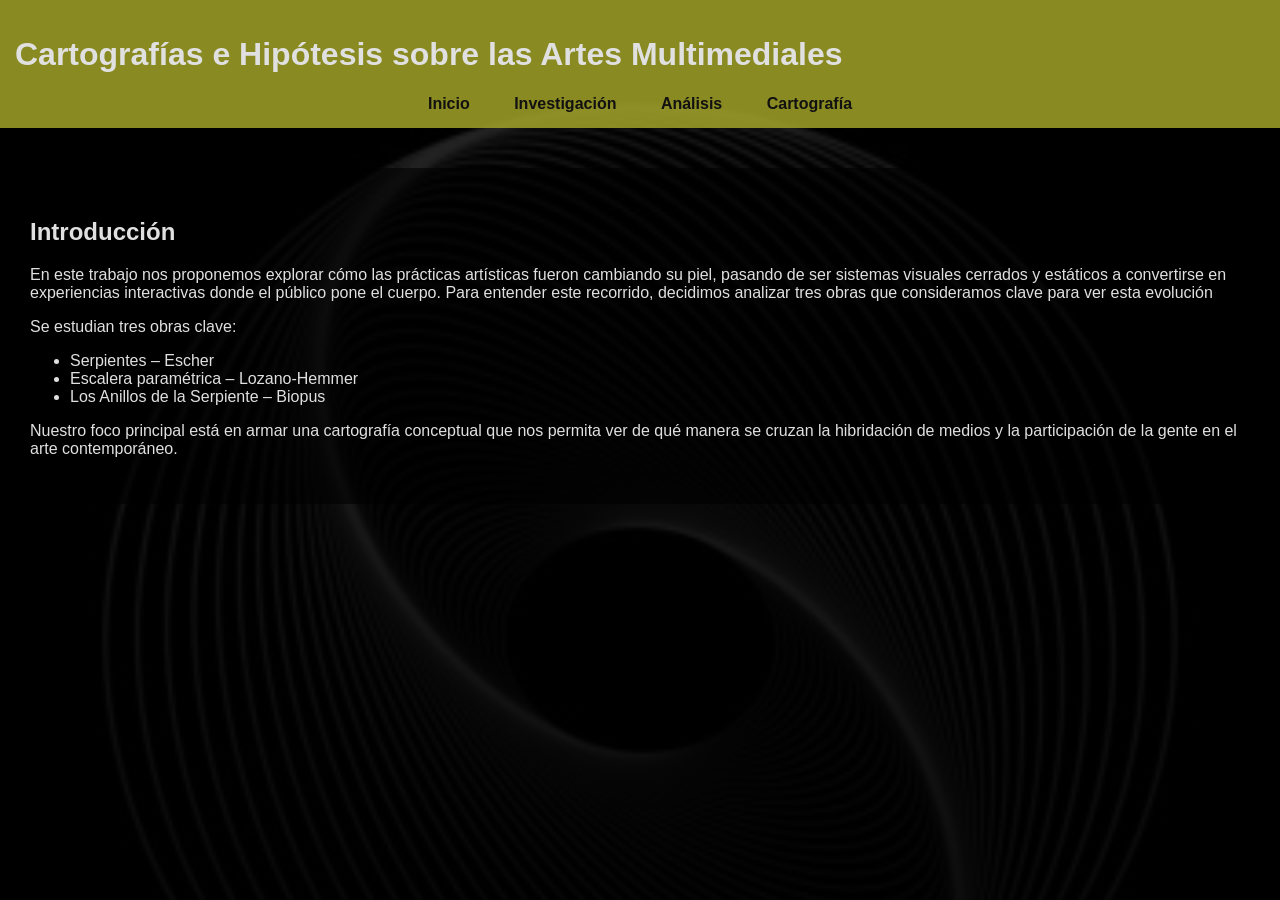
==== CARTOGRAFIA/index.html @ 85350c9c "Add files via upload" ====
<!DOCTYPE html>
<html lang="es">
<head>
<meta charset="UTF-8">
<title>Cartografía Multimedial</title>
<link rel="stylesheet" href="css/estilos.css">
</head>

<body>

<header>
<h1>Cartografías e Hipótesis sobre las Artes Multimediales</h1>
<nav>
<a href="index.html">Inicio</a>
<a href="investigacion.html">Investigación</a>
<a href="analisis.html">Análisis</a>
<a href="cartografia.html">Cartografía</a>
</nav>
</header>

<section class="contenido">
<h2>Introducción</h2>

<p>
En este trabajo nos proponemos explorar cómo las prácticas artísticas fueron cambiando su piel, pasando de ser sistemas visuales cerrados y estáticos a convertirse en experiencias interactivas donde el público pone el cuerpo. Para entender este recorrido, decidimos analizar tres obras que consideramos clave para ver esta evolución

<p>
Se estudian tres obras clave:
</p>

<ul>
<li>Serpientes – Escher</li>
<li>Escalera paramétrica – Lozano-Hemmer</li>
<li>Los Anillos de la Serpiente – Biopus</li>
</ul>

<p>
Nuestro foco principal está en armar una cartografía conceptual que nos permita ver de qué manera se cruzan la hibridación de medios y la participación de la gente en el arte contemporáneo.
</p>

</section>

</body>
</html>
---- CARTOGRAFIA/css/estilos.css ----
/* ===== RESET ===== */
html, body {
  margin: 0;
  padding: 0;
}

/* ===== FONDO ===== */
body {
  font-family: 'Franklin Gothic Medium', 'Arial Narrow', Arial, sans-serif, serif;
  color: #e0e0e0;

  background:
    linear-gradient(rgba(0,0,0,0.85), rgba(0,0,0,0.95)),
    url("../img/fondo1.jpg");

  background-size: cover;
  background-attachment: fixed;
}

/* ===== HEADER ===== */
header {
  background: rgba(163, 163, 40, 0.85);
  padding: 15px;
  position: sticky;
  top: 0;
  z-index: 100;
}

nav {
  text-align: center;
}

nav a {
  margin: 0 20px;
  text-decoration: none;
  color: #111;
  font-weight: bold;
}

/* ===== CONTENIDO ===== */
.contenido {
  max-width: 1400px;
  margin: 40px auto;
  padding: 30px;
  background: rgba(0,0,0,0.6);
  border-radius: 12px;
}

/* ===== LAYOUT ===== */
.layout {
  display: flex;
}

/* ===== SIDEBAR ===== */
.sidebar {
  width: 240px;
}

.modo {
  display: flex;
  align-items: center;
  margin: 20px 0;
  cursor: pointer;
  transition: 0.3s;
}

.modo:hover {
  transform: translateX(5px);
}

.iconoModo {
  width: 50px;
  height: 50px;
  border-radius: 50%;
  margin-right: 10px;
  display:flex;
  align-items:center;
  justify-content:center;
  border:2px solid;
  font-size: 20px;
}

/* ===== COLORES ===== */
.c1 { border-color:#00eaff; color:#00eaff; }
.c2 { border-color:#4aa3ff; color:#4aa3ff; }
.c3 { border-color:#b46cff; color:#b46cff; }
.c4 { border-color:#ff8c00; color:#ff8c00; }
.c5 { border-color:#aaff00; color:#aaff00; }

/* ===== GRAFICO ===== */
.grafico {
  flex: 1;
  position: relative;
  height: 650px;
}

/* ===== EJES ===== */
.ejes::before {
  content: "";
  position: absolute;
  left: 60px;
  bottom: 60px;
  width: calc(100% - 120px);
  height: 1px;
  background: rgba(255,255,255,0.2);
}

.ejes::after {
  content: "";
  position: absolute;
  left: 60px;
  bottom: 60px;
  width: 1px;
  height: calc(100% - 120px);
  background: rgba(255,255,255,0.2);
}

.ejeY {
  position: absolute;
  left: 20px;
  top: 50%;
  transform: rotate(-90deg);
  font-size: 12px;
  opacity: 0.6;
}

.ejeX {
  position: absolute;
  bottom: 20px;
  left: 45%;
  font-size: 12px;
  opacity: 0.6;
}

/* ===== SVG LINEAS ===== */
svg {
  position: absolute;
  width: 100%;
  height: 100%;
  z-index: 1;
}

/* ===== NODOS ===== */
.nodo {
  position: absolute;
  width: 120px;
  height: 120px;
  border-radius: 50%;
  overflow: hidden;
  border: 4px solid;
  transition: 0.4s;
  z-index: 2;
}

/* ===== IMAGENES (MEJORADAS) ===== */
.nodo img {
  width: 100%;
  height: 100%;
  object-fit: cover;

  filter: grayscale(30%) contrast(110%);
  transition: 0.4s;
}

.nodo:hover img {
  filter: grayscale(0%) contrast(120%);
}

/* IDENTIDAD VISUAL POR ARTISTA */
.escher img {
  filter: sepia(30%) contrast(110%);
}

.hemmer img {
  filter: hue-rotate(260deg);
}

.biopus img {
  filter: saturate(140%);
}

/* HOVER NODO */
.nodo:hover {
  transform: scale(1.2);
  box-shadow: 0 0 30px currentColor;
}

/* ===== POSICIONES ===== */
.escher {
  left: 20%;
  top: 60%;
}

.hemmer {
  left: 50%;
  top: 40%;
}

.biopus {
  left: 80%;
  top: 20%;
}

/* ===== INFO NODO ===== */
.infoNodo {
  position: absolute;
  bottom: -70px;
  width: 160px;
  left: 50%;
  transform: translateX(-50%);
  text-align: center;
  font-size: 12px;
  opacity: 0.8;
}

/* ===== TOP UI ===== */
.topUI {
  position: absolute;
  top: 20px;
  left: 40px;
  z-index: 3;
}

.tituloGrafico {
  font-size: 22px;
  font-weight: bold;
}

.subtitulo {
  font-size: 14px;
  opacity: 0.7;
}

/* ===== ICONOS ===== */
.iconos {
  position: absolute;
  bottom: 0;
  width: 100%;
  display: flex;
  justify-content: space-around;
  padding-bottom: 20px;
  z-index: 3;
}

.iconoBloque {
  text-align: center;
  width: 200px;
}

/* ===== ATMOSFERA ===== */
.grafico::after {
  content: "";
  position: absolute;
  width: 100%;
  height: 100%;
  background: radial-gradient(circle, transparent 60%, rgba(0,0,0,0.8));
  pointer-events: none;
}

/* ===== MODO CARTOGRAFIA (SIN SCROLL) ===== */
body.cartografia {
  overflow: hidden;
  height: 100vh;
}

body.cartografia .contenido {
  margin: 0;
  height: 100vh;
  display: flex;
  flex-direction: column;
}

body.cartografia .layout {
  flex: 1;
  height: 100%;
}

body.cartografia .grafico {
  height: 100%;
}

/* OPCIONAL: scroll solo en sidebar */
body.cartografia .sidebar {
  overflow-y: auto;
  height: 100%;
}
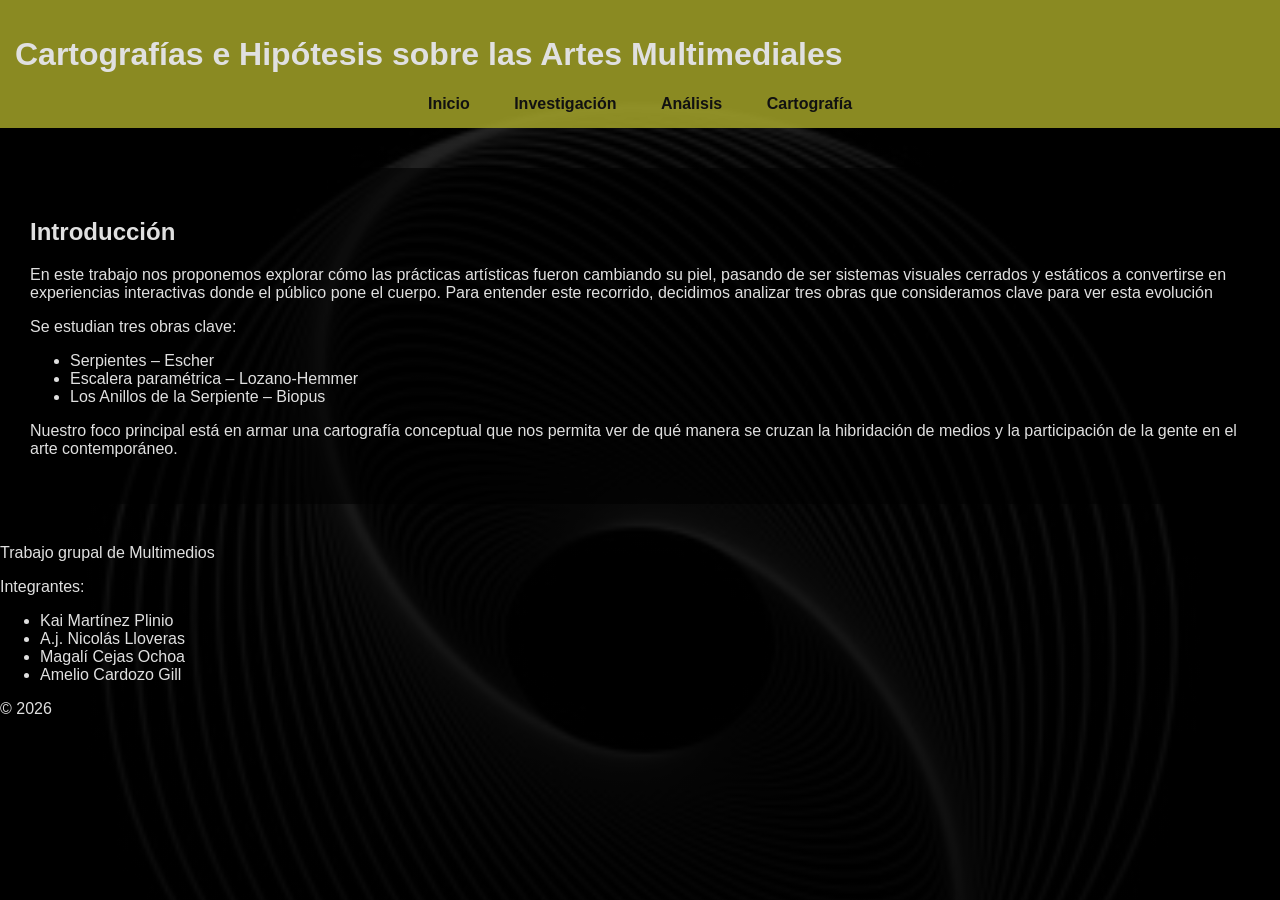
==== commit 90e566d5: "Update index.html" ====
--- a/CARTOGRAFIA/index.html
+++ b/CARTOGRAFIA/index.html
@@ -39,6 +39,15 @@
 </p>
 
 </section>
-
-</body>
+<footer>
+<p>Trabajo grupal de Multimedios</p>
+<p>Integrantes:</p>
+<ul>
+<li>Kai Martínez Plinio</li>
+<li>A.j. Nicolás Lloveras</li>
+<li>Magalí Cejas Ochoa</li>
+<li>Amelio Cardozo Gill</li>
+</ul>
+<p>© 2026</p>
+</footer></body>
 </html>
--- a/CARTOGRAFIA/css/estilos.css
+++ b/CARTOGRAFIA/css/estilos.css
@@ -153,6 +153,13 @@
 }
 
 /* ===== IMAGENES (MEJORADAS) ===== */
+.img-artista {
+  width: 100%;
+  max-width: 1090px;   /* mismo ancho para todas */
+  height: 790px;      /* misma altura */
+  object-fit: cover;  /* recorta sin deformar */
+  display: block;
+}
 .nodo img {
   width: 100%;
   height: 100%;
@@ -283,4 +290,4 @@
 body.cartografia .sidebar {
   overflow-y: auto;
   height: 100%;
-}+}
